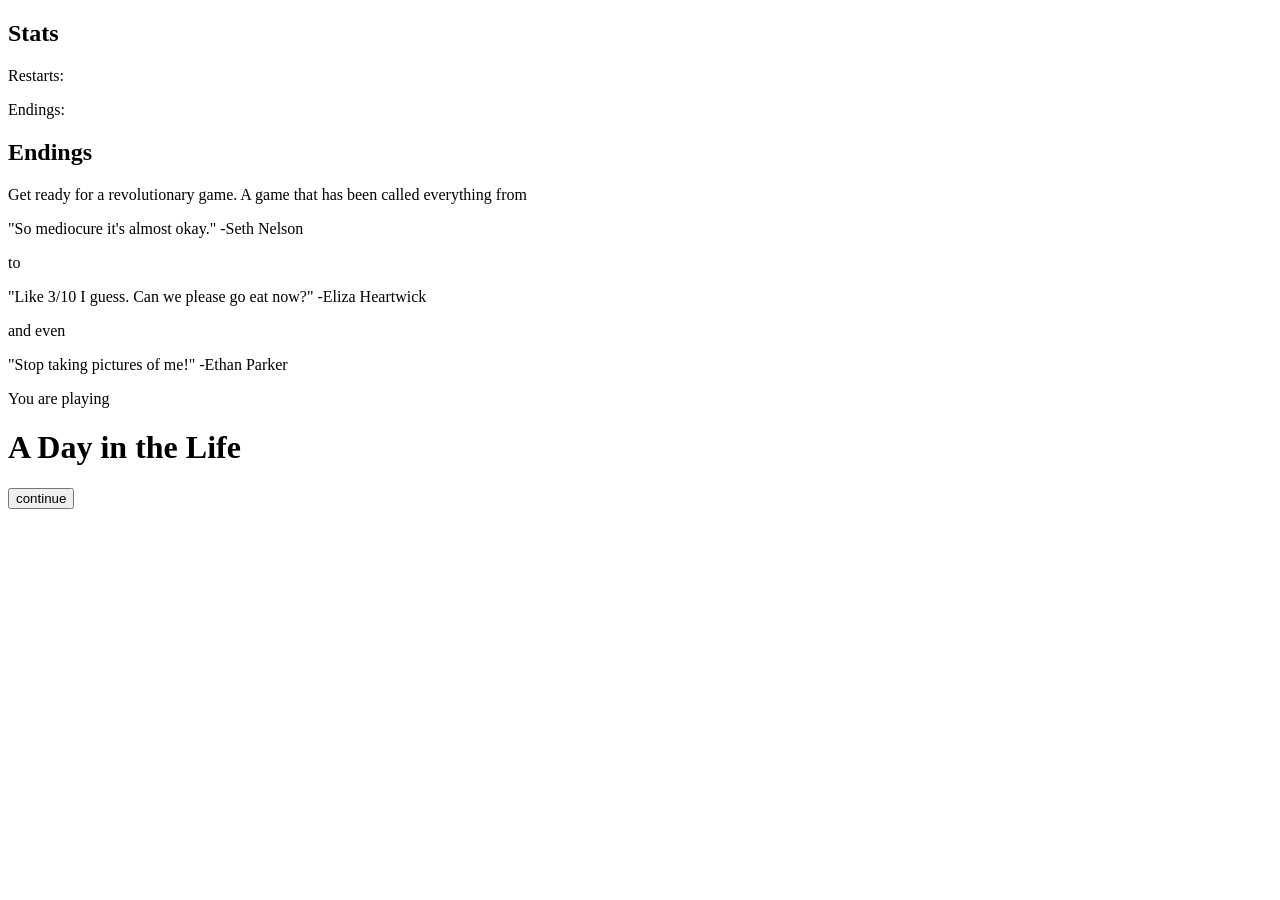
==== index.html @ e95c02a4 "fixed index extension" ====
<!DOCTYPE html>

<!--
    Files: assn6.html, assn6_script.js, assn6_style.css, assn6_main_style.css, assn6_img/
    Author: Keller Flint
    Date: 11/12/18

    A choose your own adventure game where players can select different images to progress the story through a series of events and endings.
-->

<html>

<head>
    <meta charset="utf-8" />
    <title>A Day in the Life</title>
    <link rel="stylesheet" href="assn6_main_style.css" type="text/css" />
    <link rel="stylesheet" href="assn6_style.css" type="text/css" />
</head>

<body>
    <div id="stats-div">
        <h2 id="stats">Stats</h2>
        <p id="restarts">Restarts:</p>
        <p id="totalEndings">Endings:</p>
        <h2 id="endings">Endings</h2>
        <ul id="endings-list"></ul>
    </div>
    <div id="main-div">
        <p class="setup">Get ready for a revolutionary game. A game that has been called everything from</p>
        <p class="setup">"So mediocure it's almost okay." -Seth Nelson</p>
        <p class="setup">to</p>
        <p class="setup">"Like 3/10 I guess. Can we please go eat now?" -Eliza Heartwick </p>
        <p class="setup">and even</p>
        <p class="setup">"Stop taking pictures of me!" -Ethan Parker </p>
        <p class="setup" id="lastP">You are playing</p>

        <h1 class="setup" id="title">A Day in the Life</h1>

        <div id="main-image-div"></div>
        <div id="main-text-div"></div>
        <div id="next-image-div"></div>
        <div id="buttons-div">
            <button class="setup" id="newGame">continue</button>
        </div>
    </div>

    <!--
    I have to use these links because I'm coding in AWS Cloud9 which hates the 
    jquery links you gave us for some reason.
    -->
    <script src="http://ajax.googleapis.com/ajax/libs/jquery/1.11.2/jquery.min.js"></script>
    <script src="assn6_script.js"></script>
</body>

</html>
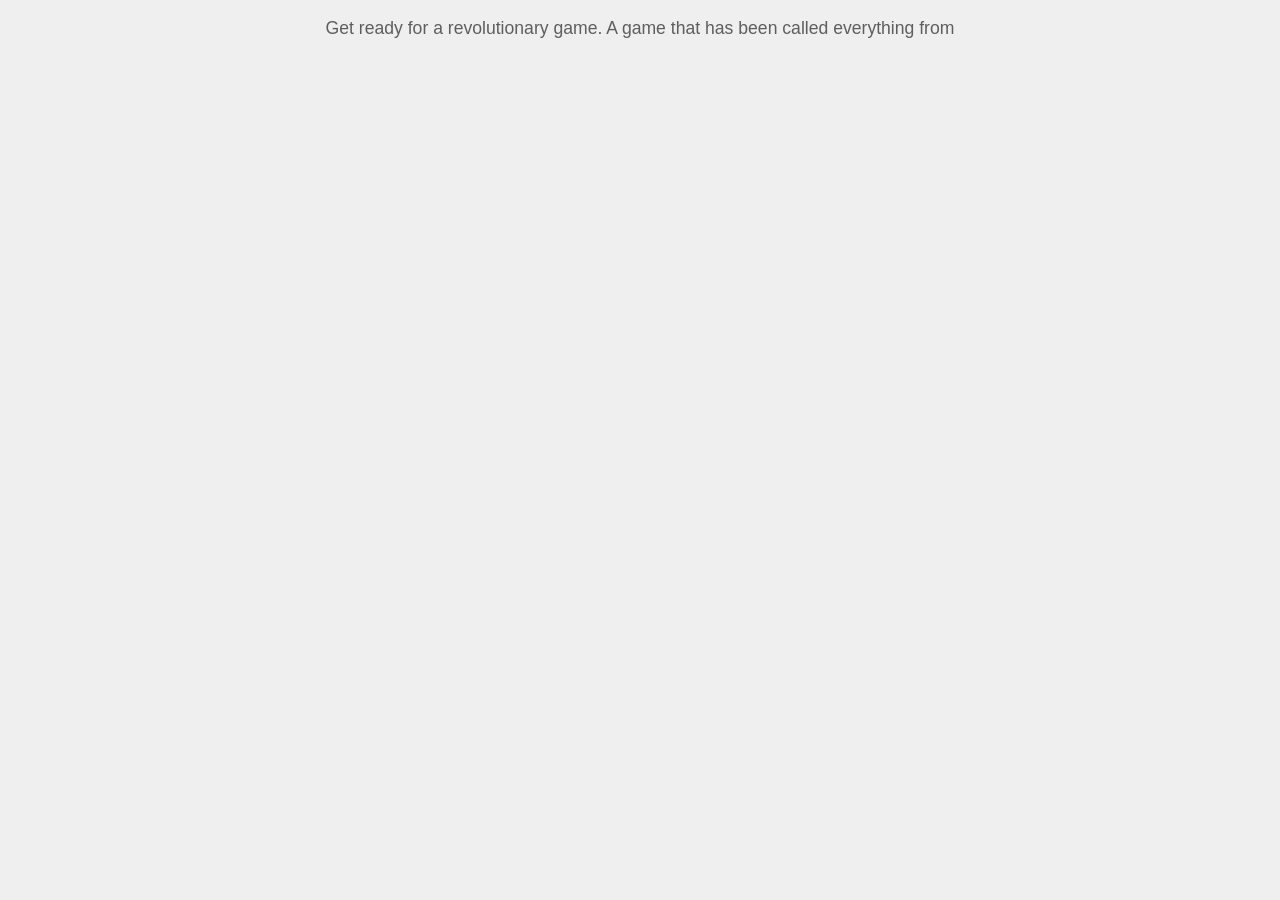
==== commit 470b4263: "fixed broken script and stylesheet links" ====
--- a/index.html
+++ b/index.html
@@ -13,8 +13,8 @@
 <head>
     <meta charset="utf-8" />
     <title>A Day in the Life</title>
-    <link rel="stylesheet" href="assn6_main_style.css" type="text/css" />
-    <link rel="stylesheet" href="assn6_style.css" type="text/css" />
+    <link rel="stylesheet" href="main_style.css" type="text/css" />
+    <link rel="stylesheet" href="style.css" type="text/css" />
 </head>
 
 <body>
@@ -49,7 +49,7 @@
     jquery links you gave us for some reason.
     -->
     <script src="http://ajax.googleapis.com/ajax/libs/jquery/1.11.2/jquery.min.js"></script>
-    <script src="assn6_script.js"></script>
+    <script src="script.js"></script>
 </body>
 
-</html>
+</html>
--- a/main_style.css
+++ b/main_style.css
@@ -0,0 +1,119 @@
+body {
+    background-color: #efefef;
+    font-family: "Comic Sans MS", sans-serif;
+    line-height: 1.2;
+    text-align: center;
+    padding: 40px 0 0 20px;
+}
+
+h1 {
+    text-transform: uppercase;
+    font-size: 40px;
+    color: #d02626;
+}
+
+.comic {
+    max-width: 826px;
+    margin: 60px auto 0;
+}
+
+.scene {
+    width: 250px;
+    height: 250px;
+    border: 3px solid black;
+    background: white;
+    margin: 8px;
+    display: inline-block;
+    position: relative;
+}
+
+.scene img {
+    width: 100%;
+    height: 100%;
+    display: block;
+}
+
+.caption {
+    padding: 10px;
+    margin: 0;
+    position: absolute;
+    left: 0;
+    right: 0;
+    background: #e2e971;
+    text-align: left;
+    top: 0;
+}
+
+.caption.bottom {
+    bottom: 0;
+    top: auto;
+    border-top: 2px solid black;
+    width: 802px;
+    text-align: center;
+    margin-left: auto;
+    margin-right: auto;
+}
+
+.caption.top {
+    top: 0;
+    border-bottom: 2px solid black;
+}
+
+.speech {
+    width: 40%;
+    border-radius: 50%;
+    border: 2px solid black;
+    margin: 0;
+    position: absolute;
+    z-index: 1;
+    background: snow;
+    padding: 20px;
+    top: -15px;
+    text-align: center;
+}
+
+/* Advanced CSS for the speech pointer */
+
+.speech:after {
+    border-color: snow transparent;
+    border-style: solid;
+    border-width: 13px 13px 0;
+    bottom: -11px;
+    content: "";
+    display: block;
+    left: 50%;
+    margin-left: -14px;
+    position: absolute;
+    width: 0;
+}
+
+.speech:before {
+    border-color: black transparent;
+    border-style: solid;
+    border-width: 16px 16px 0;
+    bottom: -15px;
+    content: "";
+    display: block;
+    left: 50%;
+    margin-left: -17px;
+    position: absolute;
+    width: 0;
+}
+
+.speech.left {
+    left: -15px;
+}
+
+.speech.right {
+    right: -15px;
+}
+
+.speech.middle {
+    display: none;
+    margin-left: 20%;
+    margin-top: 10%;
+}
+
+footer {
+    clear: both;
+}
--- a/style.css
+++ b/style.css
@@ -0,0 +1,75 @@
+body {
+    margin: 0px 0px 0px 0px;
+    padding: 0px 0px 0px 0px;
+}
+
+#stats-div {
+    display: none;
+    width: 10%;
+    padding: .5%;
+    position: fixed;
+}
+
+#main-div {
+    margin-left: 10%;
+    width: 80%;
+    text-align: center;
+}
+
+img {
+    width: 816px;
+    border: 3px solid grey;
+}
+
+.hover {
+    border: 3px solid black;
+}
+
+button {
+    border: 1px solid grey;
+    border-radius: 12px;
+    font-size: 1em;
+}
+
+p {
+    font-size: 1.1em;
+}
+
+ul {
+    text-align: left;
+}
+
+.setup {
+    display: none;
+}
+
+.next {
+    width: 306px;
+    filter: blur(10px);
+    transform: scale(1.1);
+}
+
+.blurContainer {
+    display: inline-block;
+    margin: 5px;
+    overflow: hidden;
+    border: 3px solid grey;
+}
+
+.blurHover {
+    border: 3px solid black;
+}
+
+.sceneDiv {
+    display: inline-block;
+}
+
+.cap {
+    width: 810px;
+    margin-left: auto;
+    margin-right: auto;
+    padding: 5px;
+    margin-top: 0px;
+    border: 2px solid grey;
+    background-color: #e2e971;
+}
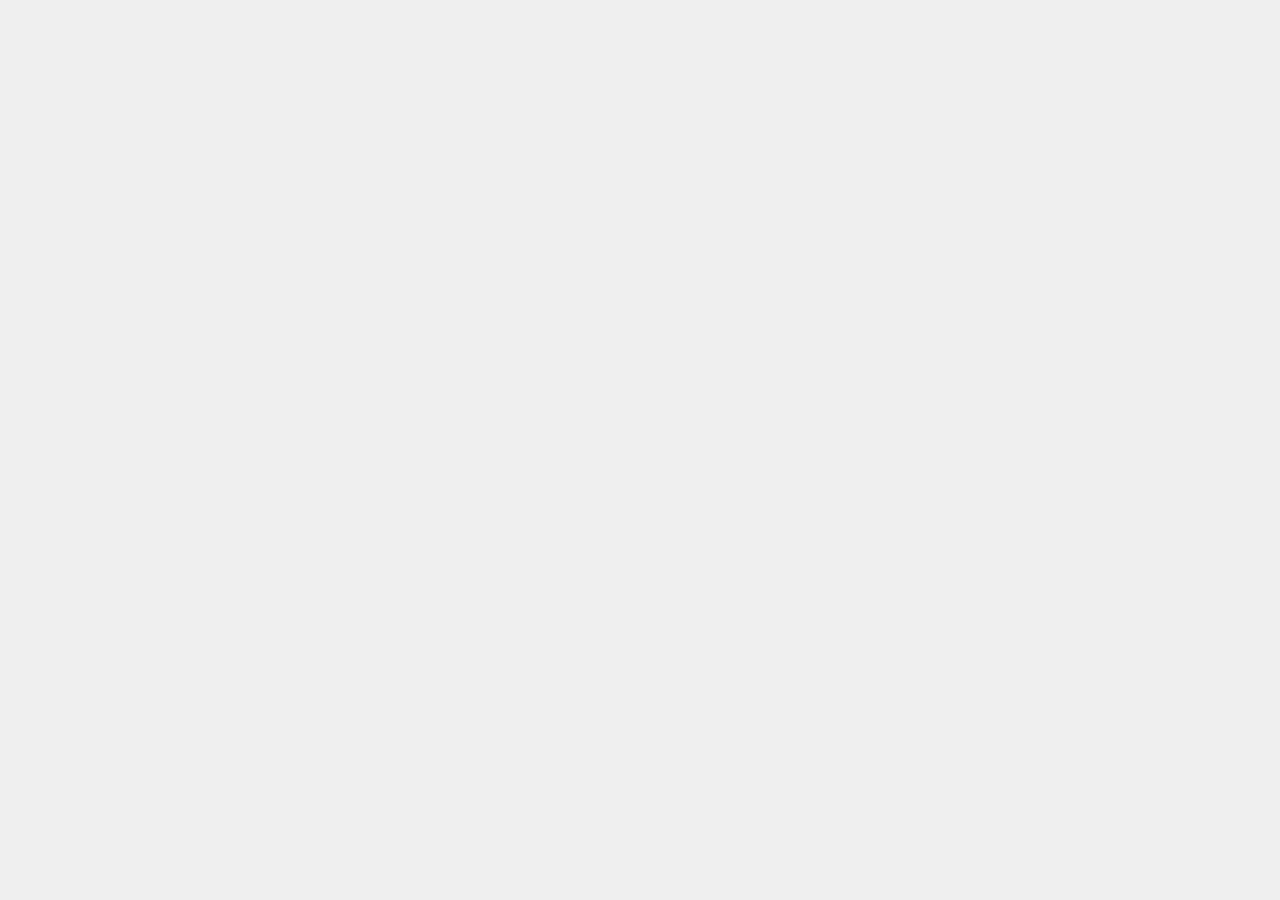
==== commit 055654d2: "added safe JQuery link" ====
--- a/index.html
+++ b/index.html
@@ -48,8 +48,8 @@
     I have to use these links because I'm coding in AWS Cloud9 which hates the 
     jquery links you gave us for some reason.
     -->
-    <script src="http://ajax.googleapis.com/ajax/libs/jquery/1.11.2/jquery.min.js"></script>
+    <script src="https://code.jquery.com/jquery-3.3.1.slim.min.js" integrity="sha384-q8i/X+965DzO0rT7abK41JStQIAqVgRVzpbzo5smXKp4YfRvH+8abtTE1Pi6jizo" crossorigin="anonymous"></script>
     <script src="script.js"></script>
 </body>
 
-</html>+</html>
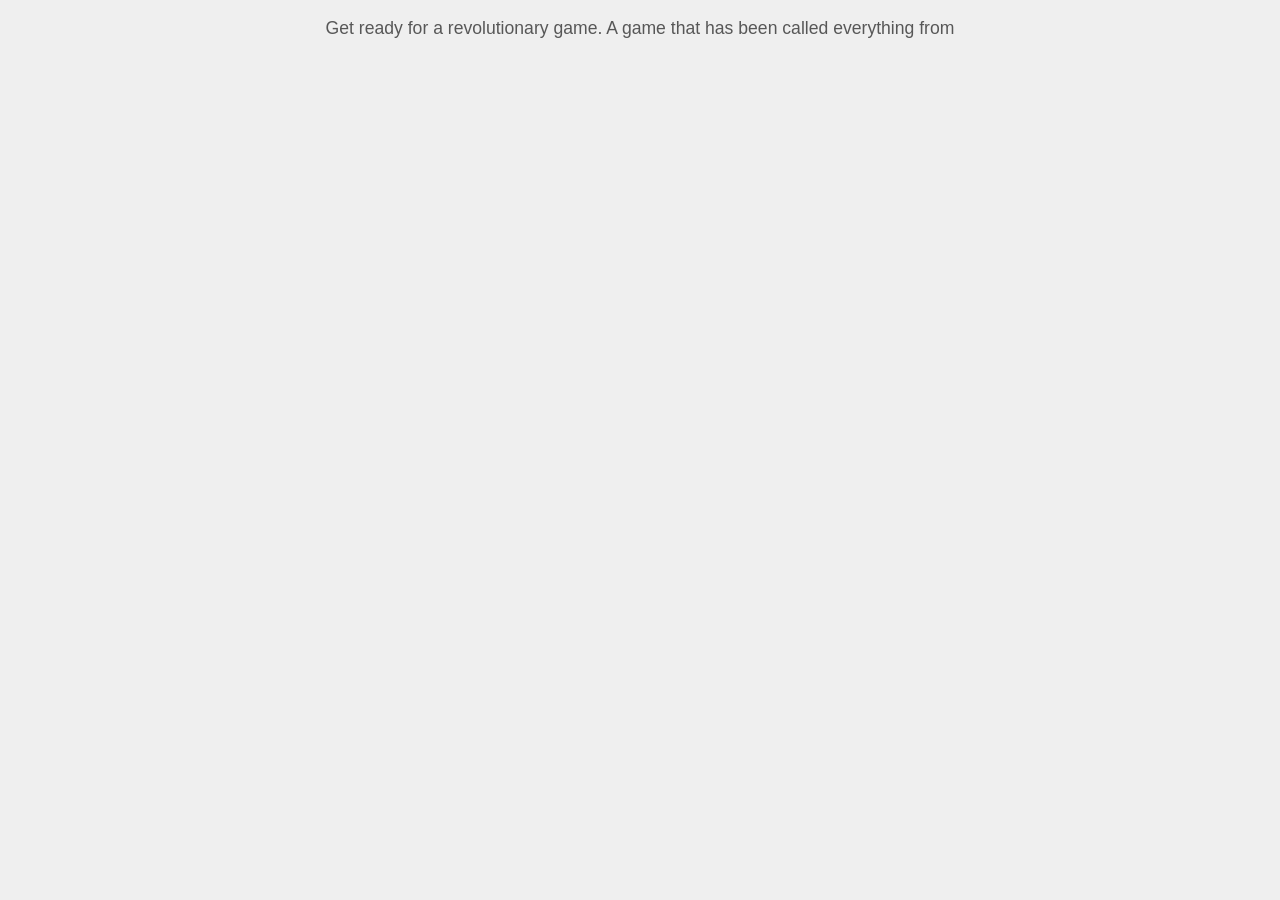
==== commit 638cab83: "Update index.html" ====
--- a/index.html
+++ b/index.html
@@ -48,7 +48,7 @@
     I have to use these links because I'm coding in AWS Cloud9 which hates the 
     jquery links you gave us for some reason.
     -->
-    <script src="https://code.jquery.com/jquery-3.3.1.slim.min.js" integrity="sha384-q8i/X+965DzO0rT7abK41JStQIAqVgRVzpbzo5smXKp4YfRvH+8abtTE1Pi6jizo" crossorigin="anonymous"></script>
+    <script src="http://ajax.googleapis.com/ajax/libs/jquery/1.11.2/jquery.min.js"></script>
     <script src="script.js"></script>
 </body>
 
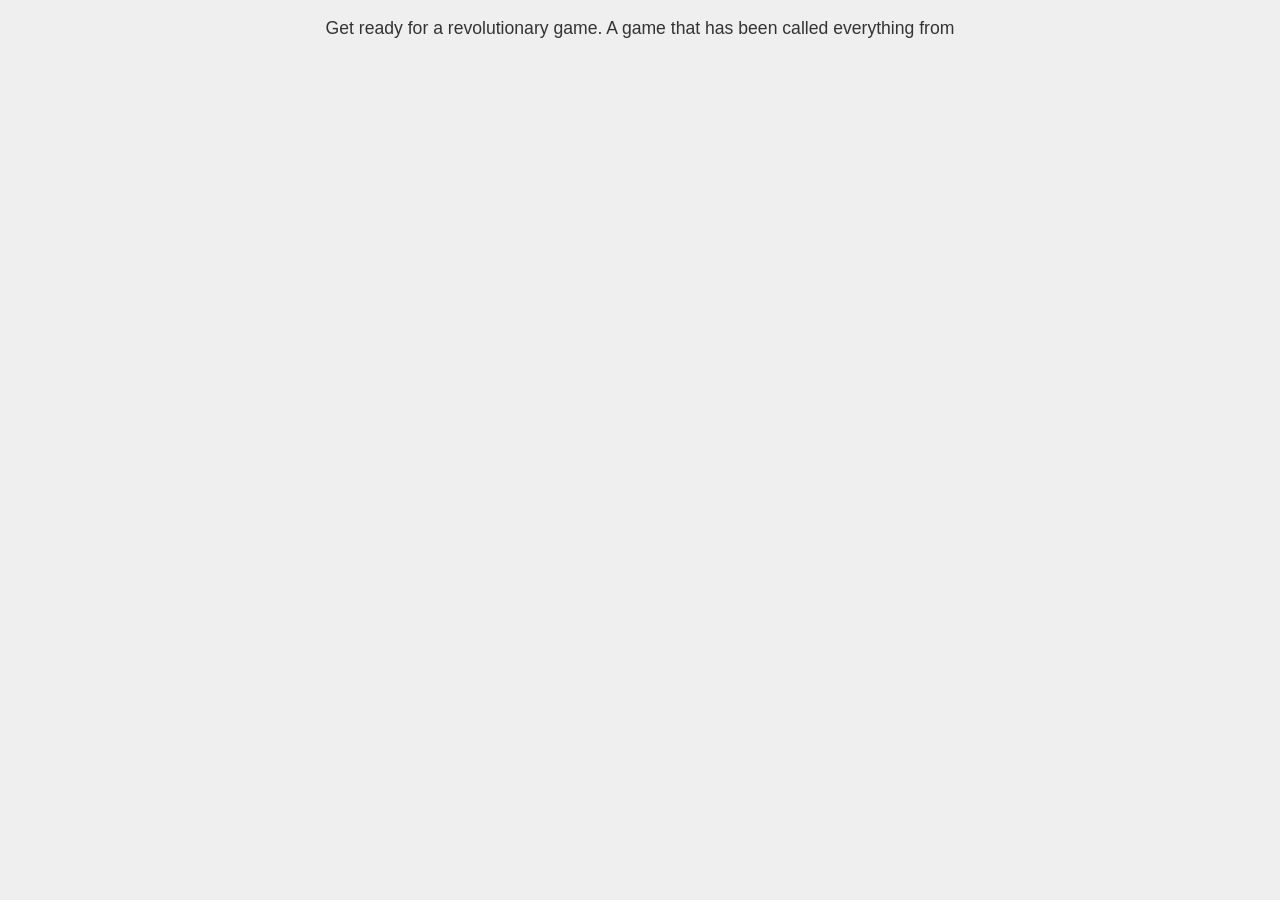
==== commit f1aef0e0: "updated jquery cdn" ====
--- a/index.html
+++ b/index.html
@@ -48,8 +48,9 @@
     I have to use these links because I'm coding in AWS Cloud9 which hates the 
     jquery links you gave us for some reason.
     -->
-    <script src="http://ajax.googleapis.com/ajax/libs/jquery/1.11.2/jquery.min.js"></script>
+    <script src="https://code.jquery.com/jquery-3.6.0.min.js"
+        integrity="sha256-/xUj+3OJU5yExlq6GSYGSHk7tPXikynS7ogEvDej/m4=" crossorigin="anonymous"></script>
     <script src="script.js"></script>
 </body>
 
-</html>
+</html>
